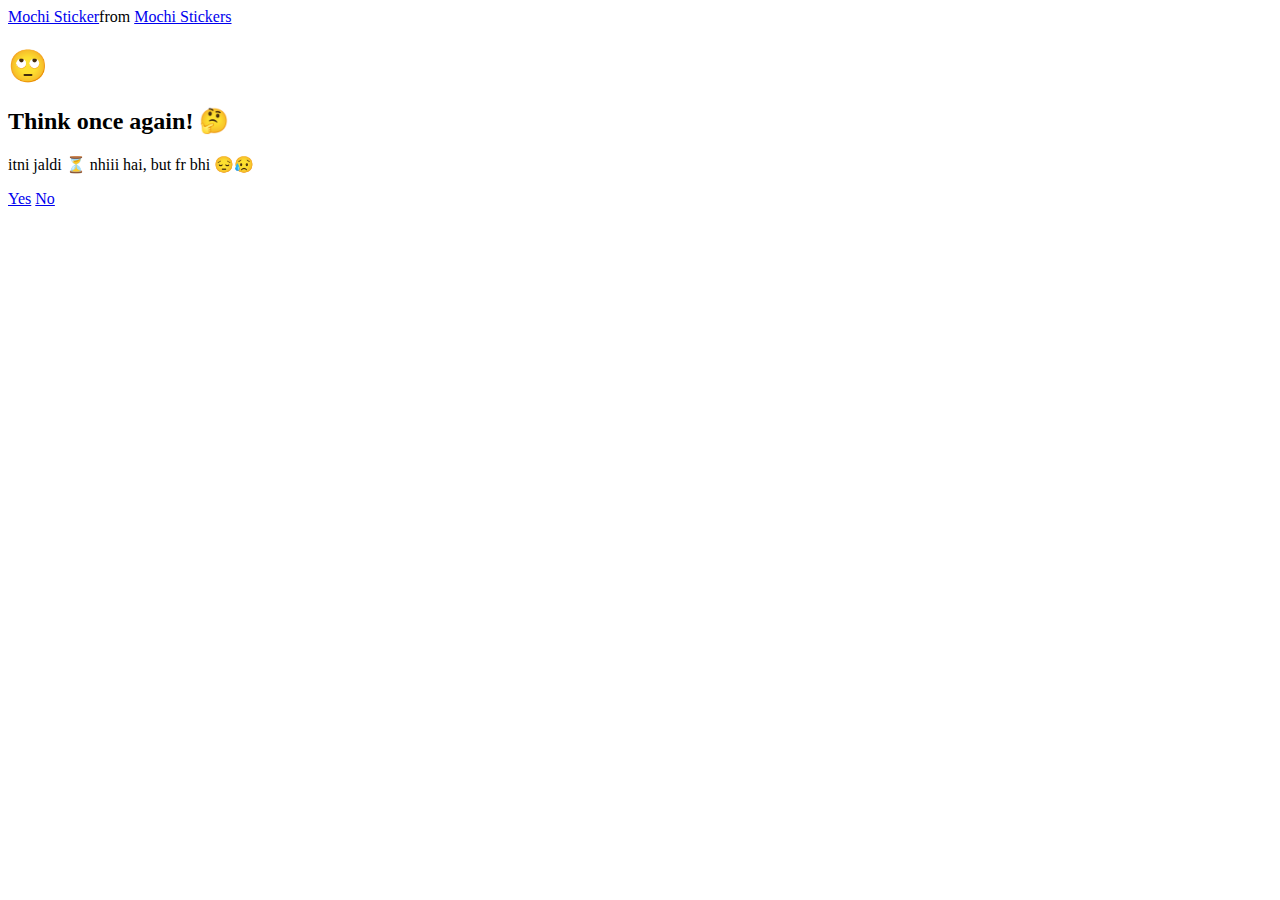
==== no1.html @ ba96ba59 "Update no1.html" ====
<!DOCTYPE html>
<html lang="en">
  <head>
    <meta charset="UTF-8" />
    <meta name="viewport" content="width=device-width, initial-scale=1.0" />
    <title>Ask Her Out</title>

    <link rel="stylesheet" href="./style.css" />
  </head>
  <body>
    <div class="container">
      <div
        class="tenor-gif-embed"
        data-postid="22050818"
        data-share-method="host"
        data-aspect-ratio="1"
        data-width="100%"
      >
        <a href="https://tenor.com/view/mochi-gif-22050818">Mochi Sticker</a
        >from
        <a href="https://tenor.com/search/mochi-stickers">Mochi Stickers</a>
      </div>
      <script
        type="text/javascript"
        async
        src="https://tenor.com/embed.js"
      ></script>
      <h1>🙄</h1>
        <h2>Think once again! 🤔 </h2>
      <p>itni jaldi ⏳ nhiii hai, but fr bhi 😔😥</p>

      <div class="btn">
        <a href="yes.html">Yes</a>
        <a href="no2.html">No</a>
      </div>
    </div>
  </body>
</html>
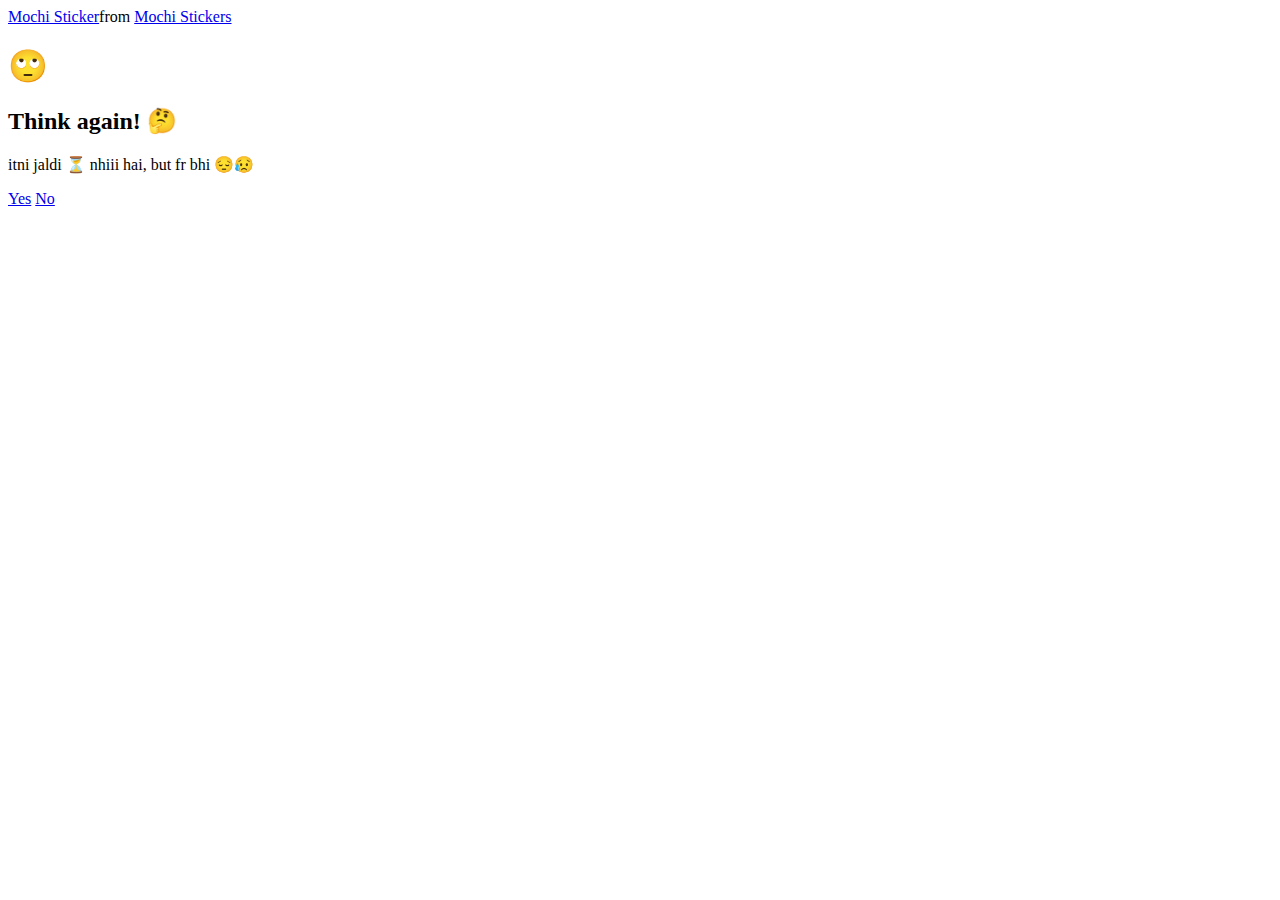
==== commit a5bb7503: "Update no1.html" ====
--- a/no1.html
+++ b/no1.html
@@ -26,7 +26,7 @@
         src="https://tenor.com/embed.js"
       ></script>
       <h1>🙄</h1>
-        <h2>Think once again! 🤔 </h2>
+        <h2>Think again! 🤔 </h2>
       <p>itni jaldi ⏳ nhiii hai, but fr bhi 😔😥</p>
 
       <div class="btn">
